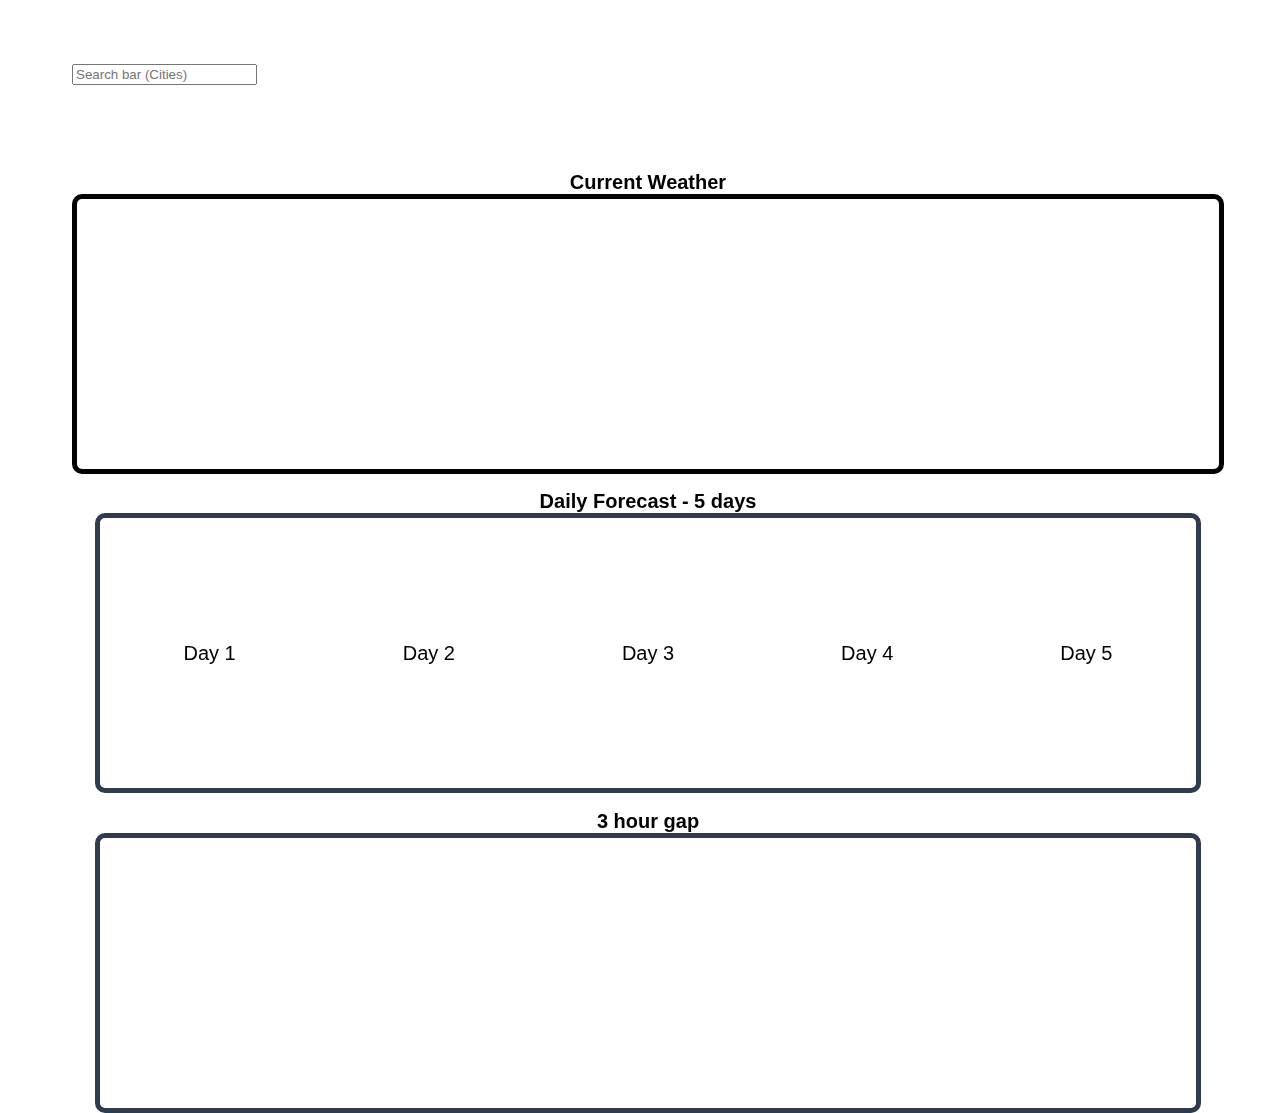
==== public/index.html @ 16d197bd "deploy" ====
<!DOCTYPE html>
<html lang="en">
<head>
    <meta charset="UTF-8">
    <meta http-equiv="X-UA-Compatible" content="IE=edge">
    <meta name="viewport" content="width=device-width, initial-scale=1.0">
    <title>Weather App</title>
    <link rel="stylesheet" href="index.css">
</head>

<body>
<video autoplay muted loop id="bg-video">
    <source src="/media/montana.mp4" type="video/mp4">
</video>

<div class="main_sec">
    <div class="header">
        <header id="header_in">
            <label for="city-input"></label>
            <input type="text" id="city-input" placeholder="Search bar (Cities)"
                   onkeydown="if (keyCode === 13) searchCity()">
            <div id="city-info"></div>
        </header>
        <div class="select_city"></div>
        <div class="search_bar"></div>
    </div>
    <div class="container">
        <div id="current_wea">
            <h2>Current Weather</h2>
            <div id="con_wea">
                <script src="current_weather.js"></script>
            </div>
        </div>
        <div id="daily_fore">
            <h2>Daily Forecast - 5 days</h2>
            <div id="daily_con">
                <div id="Day1">Day 1</div>
                <div id="Day2">Day 2</div>
                <div id="Day3">Day 3</div>
                <div id="Day4">Day 4</div>
                <div id="Day5">Day 5</div>
            </div>
            <div id="hour_ran">
                <h2>3 hour gap</h2>
                <div id="hour_con">
                    <div id="0-3"></div>
                    <div id="3-6"></div>
                    <div id="6-9"></div>
                    <div id="9-12"></div>
                    <div id="12-15"></div>
                    <div id="15-18"></div>
                    <div id="18-21"></div>
                    <div id="21-24"></div>
                </div>
            </div>
        </div>
    </div>
</div>

<script src="index.js"></script>
</body>

</html>
---- public/index.css ----
body {
  width: 100%;
  height: 100vh;
  font-family: "Montserrat", sans-serif;
}
@media only screen and (max-width: 768px) {
  body {
    height: auto;
    overflow-x: hidden;
  }
}

#bg-video {
  position: fixed;
  top: 50%;
  left: 50%;
  transform: translate(-50%, -50%);
  min-width: 100%;
  min-height: 100%;
  width: auto;
  height: auto;
  z-index: -1;
  margin: 0 2% 0 2%;
}

header {
  height: 10vh;
}

.main_sec {
  display: flex;
  flex-direction: column;
  margin: 5%;
  padding-bottom: 0;
}
@media only screen and (max-width: 768px) {
  .main_sec .main_sec {
    margin: 0;
    padding-bottom: 5%;
  }
}

#daily_con, #hour_con {
  height: 30vh;
  display: flex;
  flex-direction: row;
  font-size: 10px;
  justify-content: space-around;
  align-items: center;
  border: 5px solid rgb(47, 60, 78);
  border-radius: 10px;
  margin: 0 2% 0 2%;
}
@media only screen and (max-width: 768px) {
  #daily_con #daily_con, #daily_con #hour_con, #hour_con #daily_con, #hour_con #hour_con {
    height: auto;
    flex-wrap: wrap;
    font-size: 16px;
  }
}

#daily_con div, #hour_con div {
  height: 25vh;
  width: 20vw;
  display: flex;
  align-items: center;
  justify-content: center;
  background-color: rgba(255, 255, 255, 0.5);
  color: #000;
  margin: 0 2% 0 2%;
  font-size: 20px;
  flex-direction: column;
  flex-wrap: nowrap;
  align-content: center;
}
@media only screen and (max-width: 768px) {
  #daily_con div #daily_con div, #daily_con div #hour_con div, #hour_con div #daily_con div, #hour_con div #hour_con div {
    height: 15vh;
    width: 45%;
    margin: 0 1% 5% 1%;
    font-size: 14px;
  }
}

#con_wea {
  height: 30vh;
  border: solid 5px;
  display: flex;
  flex-direction: column;
  border-radius: 10px;
  align-items: center;
}
@media only screen and (max-width: 768px) {
  #con_wea #con_wea {
    height: auto;
    padding-top: 5%;
    padding-bottom: 5%;
  }
}

h2 {
  margin-bottom: 0;
  font-size: 20px;
  display: flex;
  flex-direction: column;
  align-items: center;
  font-family: "Montserrat", sans-serif;
}

/*# sourceMappingURL=index.css.map */
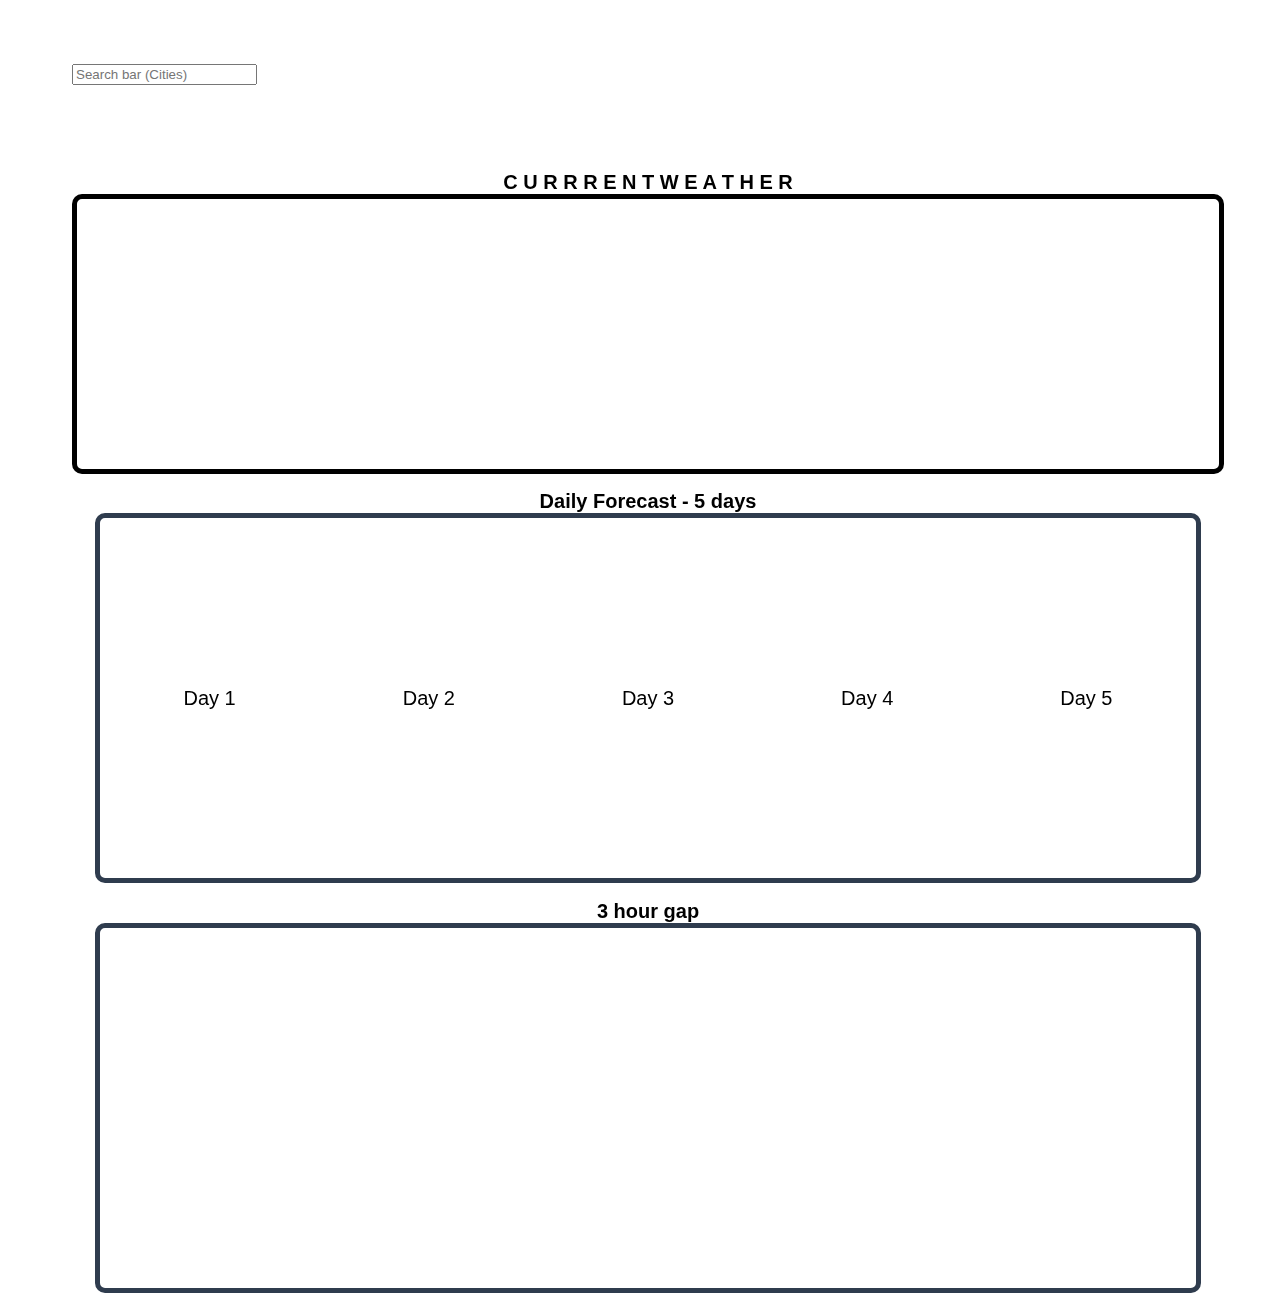
==== commit 6b01c2fc: "lats" ====
--- a/public/index.html
+++ b/public/index.html
@@ -26,7 +26,7 @@
     </div>
     <div class="container">
         <div id="current_wea">
-            <h2>Current Weather</h2>
+            <h2>C U R R R E N T  W E A T H E R </h2>
             <div id="con_wea">
                 <script src="current_weather.js"></script>
             </div>
--- a/public/index.css
+++ b/public/index.css
@@ -41,7 +41,7 @@
 }
 
 #daily_con, #hour_con {
-  height: 30vh;
+  height: 40vh;
   display: flex;
   flex-direction: row;
   font-size: 10px;
@@ -105,6 +105,4 @@
   flex-direction: column;
   align-items: center;
   font-family: "Montserrat", sans-serif;
-}
-
-/*# sourceMappingURL=index.css.map */
+}/*# sourceMappingURL=index.css.map */